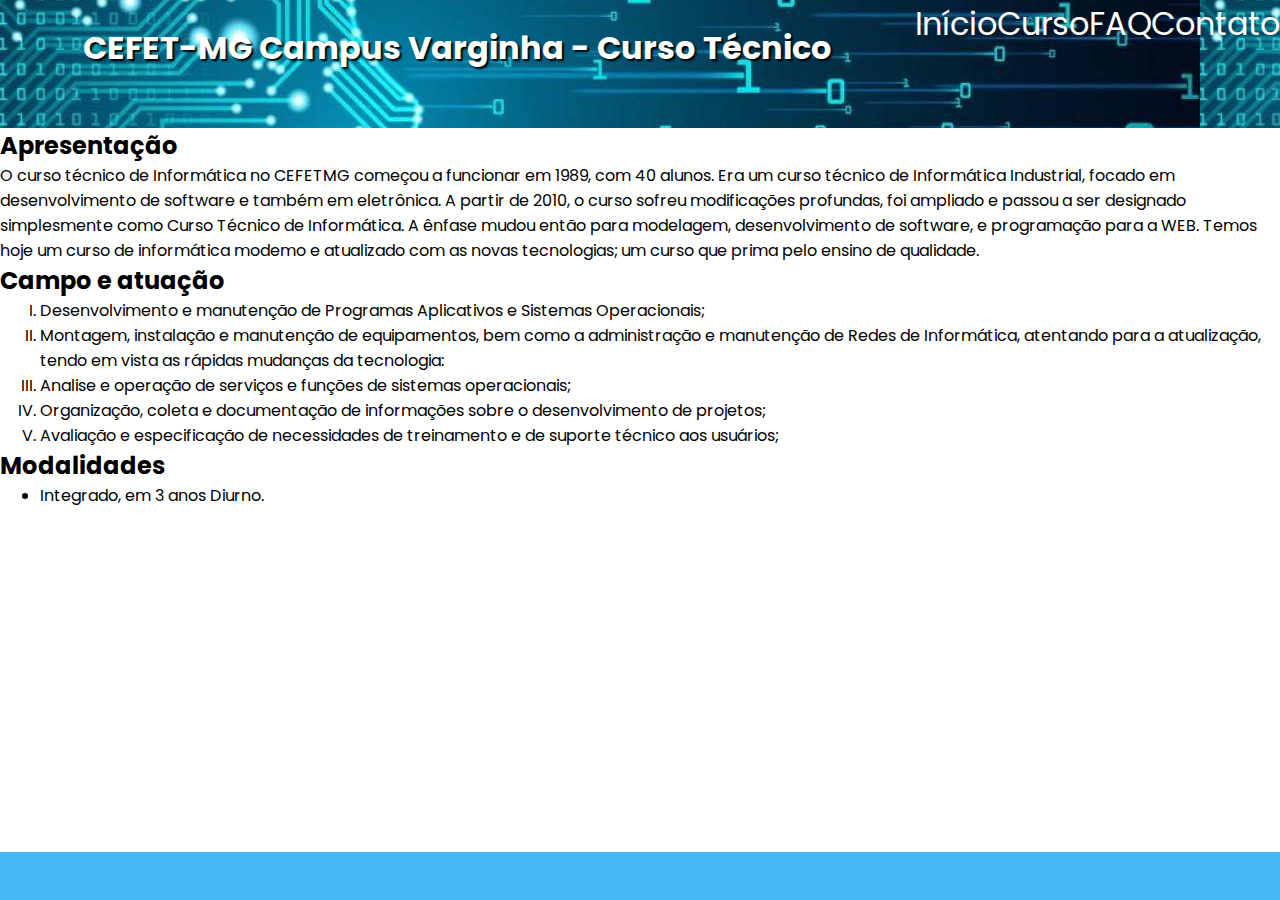
==== index.html @ 42fa2f89 "planilhinhas" ====
<!DOCTYPE html>
<html lang="en">

<head>
    <link rel="preconnect" href="https://fonts.googleapis.com">
<link rel="preconnect" href="https://fonts.gstatic.com" crossorigin>
<link href="https://fonts.googleapis.com/css2?family=Cairo:wght@400;700&family=Poppins:ital,wght@0,400;1,500&display=swap" rel="stylesheet">
    <link href="css/estilo.css" rel="stylesheet" />
    <meta charset="UTF-8">
    <meta http-equiv="X-UA-Compatible" content="IE=edge">
    <meta name="viewport" content="width=device-width, initial-scale=1.0">
    <title>Document</title>
</head>

<body>

<header>
<h1>CEFET-MG Campus Varginha - Curso Técnico</h1>
<a href="index.html">Início</a>
<a href="./pages/curso.html" >Curso</a>
<a href="./pages/faq.html" >FAQ</a>
<a href="./pages/contato.html" >Contato</a>

</header>

    <h2>
        Apresentação
    </h2>
    <p>
        O curso técnico de Informática no CEFETMG começou a funcionar em
        1989, com 40 alunos. Era um curso técnico de Informática
        Industrial, focado em desenvolvimento de software e também
        em eletrônica. A partir de 2010, o curso sofreu modificações
        profundas, foi ampliado e passou a ser designado simplesmente
        como Curso Técnico de Informática. A ênfase mudou então para
        modelagem, desenvolvimento de software, e programação para
        a WEB. Temos hoje um curso de informática modemo e atualizado
        com as novas tecnologias; um curso que prima pelo ensino de
        qualidade.
    </p>

<h2>
    Campo e atuação
</h2>

<ol>
    <li>
  Desenvolvimento e manutenção de Programas Aplicativos e Sistemas Operacionais;<br>
</li>
<li>
 Montagem, instalação e manutenção de equipamentos, bem como a administração e manutenção de Redes de Informática, atentando para a atualização, tendo em vista as rápidas mudanças da tecnologia:<br>
</li>
<li>
 Analise e operação de serviços e funções de sistemas operacionais; <br>
</li>
<li>
 Organização, coleta e documentação de informações sobre o desenvolvimento de projetos; <br>
</li>
<li>
 Avaliação e especificação de necessidades de treinamento e de suporte técnico aos usuários; <br>
</li>

</ol>


<h2>Modalidades</h2>
<ul>
    <li>
        Integrado, em 3 anos Diurno.
    </li>
</ul>

<footer>

</footer>
</body>

</html>
---- css/estilo.css ----
* {
    border: 0;
    margin: 0;
    outline: 0;
    box-sizing: border-box;
    font-family: 'Poppins', sans-serif;
  }

:root {

    --primary: rgb(68, 184, 247);
--white: #FFF

}


ol li{
list-style-type: upper-roman;

}

header {
display: flex;

width: 100vw;
height: 8rem;
background:var(--primary);
background-image:url("../img/info.jpg");
}

header h1{
text-decoration: none;
width: 100%;
margin: 1.5rem 0rem 0rem;
text-shadow: 2px 2px 2px black;
color: var(--white);
text-align: center;
}

header a{
  display: flex;
 flex-direction: row; 
    text-decoration: none ;
    font-size: xx-large;
    display: flex;
    color:var(--white);
}

 p{
display: flexbox;
  border: 2rem;
}

footer{
  background-color: var(--primary);
  height: 3rem;
  width: 100%;
  bottom: 0;
  position: fixed;
}

table{
  border-collapse: collapse;
}

table tr th, table tr td{
  border: 0.1rem solid black;

}
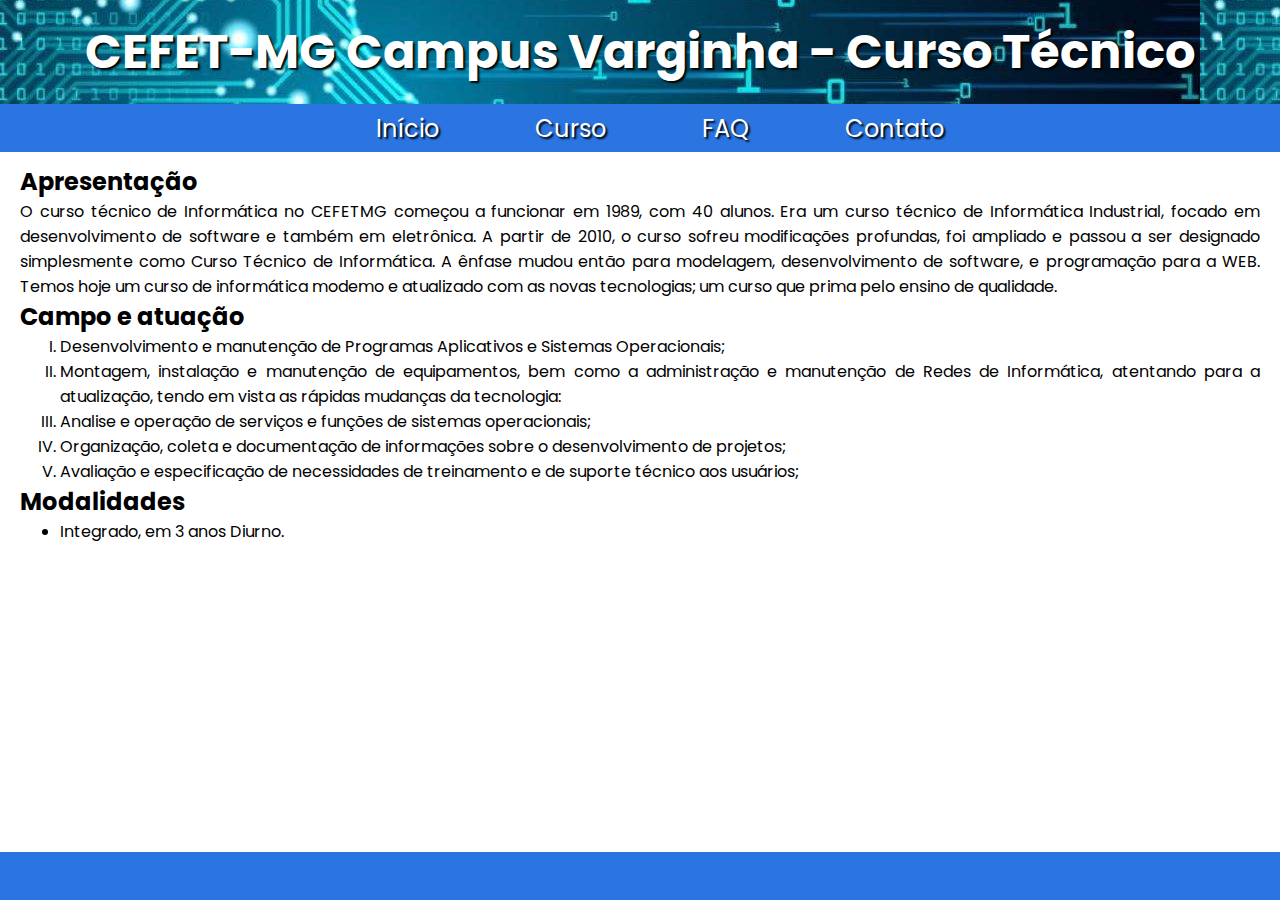
==== commit 04e58db9: "a" ====
--- a/index.html
+++ b/index.html
@@ -3,8 +3,10 @@
 
 <head>
     <link rel="preconnect" href="https://fonts.googleapis.com">
-<link rel="preconnect" href="https://fonts.gstatic.com" crossorigin>
-<link href="https://fonts.googleapis.com/css2?family=Cairo:wght@400;700&family=Poppins:ital,wght@0,400;1,500&display=swap" rel="stylesheet">
+    <link rel="preconnect" href="https://fonts.gstatic.com" crossorigin>
+    <link
+        href="https://fonts.googleapis.com/css2?family=Cairo:wght@400;700&family=Poppins:ital,wght@0,400;1,500&display=swap"
+        rel="stylesheet">
     <link href="css/estilo.css" rel="stylesheet" />
     <meta charset="UTF-8">
     <meta http-equiv="X-UA-Compatible" content="IE=edge">
@@ -14,15 +16,22 @@
 
 <body>
 
-<header>
-<h1>CEFET-MG Campus Varginha - Curso Técnico</h1>
-<a href="index.html">Início</a>
-<a href="./pages/curso.html" >Curso</a>
-<a href="./pages/faq.html" >FAQ</a>
-<a href="./pages/contato.html" >Contato</a>
+    <header>
+      
+        <h1>CEFET-MG Campus Varginha - Curso Técnico</h1>
+        
+        <nav class="nave">
+            <ul>
+             <li>  <a href="index.html">Início</a> </li> 
+             <li>    <a href="./pages/curso.html">Curso</a> </li> 
+             <li>    <a href="./pages/faq.html">FAQ</a> </li> 
+             <li>   <a href="./pages/contato.html">Contato</a> </li> 
+            </ul>
 
-</header>
+        </nav>
 
+    </header>
+<main>
     <h2>
         Apresentação
     </h2>
@@ -39,40 +48,42 @@
         qualidade.
     </p>
 
-<h2>
-    Campo e atuação
-</h2>
+    <h2>
+        Campo e atuação
+    </h2>
 
-<ol>
-    <li>
-  Desenvolvimento e manutenção de Programas Aplicativos e Sistemas Operacionais;<br>
-</li>
-<li>
- Montagem, instalação e manutenção de equipamentos, bem como a administração e manutenção de Redes de Informática, atentando para a atualização, tendo em vista as rápidas mudanças da tecnologia:<br>
-</li>
-<li>
- Analise e operação de serviços e funções de sistemas operacionais; <br>
-</li>
-<li>
- Organização, coleta e documentação de informações sobre o desenvolvimento de projetos; <br>
-</li>
-<li>
- Avaliação e especificação de necessidades de treinamento e de suporte técnico aos usuários; <br>
-</li>
+    <ol>
+        <li>
+            Desenvolvimento e manutenção de Programas Aplicativos e Sistemas Operacionais;<br>
+        </li>
+        <li>
+            Montagem, instalação e manutenção de equipamentos, bem como a administração e manutenção de Redes de
+            Informática, atentando para a atualização, tendo em vista as rápidas mudanças da tecnologia:<br>
+        </li>
+        <li>
+            Analise e operação de serviços e funções de sistemas operacionais; <br>
+        </li>
+        <li>
+            Organização, coleta e documentação de informações sobre o desenvolvimento de projetos; <br>
+        </li>
+        <li>
+            Avaliação e especificação de necessidades de treinamento e de suporte técnico aos usuários; <br>
+        </li>
 
-</ol>
+    </ol>
 
 
-<h2>Modalidades</h2>
-<ul>
-    <li>
-        Integrado, em 3 anos Diurno.
-    </li>
-</ul>
+    <h2>Modalidades</h2>
+    <ul>
+        <li>
+            Integrado, em 3 anos Diurno.
+        </li>
+    </ul>
+</main>
+    <footer>
 
-<footer>
+    </footer>
 
-</footer>
 </body>
 
 </html>--- a/css/estilo.css
+++ b/css/estilo.css
@@ -1,54 +1,90 @@
 * {
-    border: 0;
-    margin: 0;
-    outline: 0;
-    box-sizing: border-box;
-    font-family: 'Poppins', sans-serif;
+  border: 0;
+  margin: 0;
+  outline: 0;
+  box-sizing: border-box;
+  font-family: 'Poppins', sans-serif;
+
   }
 
 :root {
 
-    --primary: rgb(68, 184, 247);
+    --primary: #2B75E2;
 --white: #FFF
 
 }
 
+section a{
+text-decoration: none;
+color: black;
+} 
+
+section{
+  height:100vh;
+  }
 
 ol li{
 list-style-type: upper-roman;
 
 }
 
-header {
-display: flex;
+header{
+  height: 9rem;
+  background-image: url(../img/info.jpg);
+  font-size: x-large;
+  color: var(--white);
+  margin: 0rem 0rem 0rem;
+text-shadow: 2px 2px 2px black;
+text-align: center;
+}
+  header h1{
+    padding-bottom: 1rem;
+padding-top: 1rem;
+  }
 
-width: 100vw;
-height: 8rem;
-background:var(--primary);
-background-image:url("../img/info.jpg");
+header nav {
+  background-color: var(--primary);
+  display: flex;
+  flex-direction: row;
+  align-items: center;
+  width: 100%;
+  justify-content: center;
 }
 
-header h1{
-text-decoration: none;
-width: 100%;
-margin: 1.5rem 0rem 0rem;
-text-shadow: 2px 2px 2px black;
-color: var(--white);
-text-align: center;
+header nav ul {
+
+  
+  
+  list-style-type: none;
+  display: flex;
+  align-items: center;
+  height: 100%;
 }
 
-header a{
+header nav ul li {
+
+  padding: 1rem;
+ 
+  height: 3rem;
   display: flex;
- flex-direction: row; 
-    text-decoration: none ;
-    font-size: xx-large;
-    display: flex;
-    color:var(--white);
+  align-items: center;
 }
 
- p{
-display: flexbox;
+header nav ul li a {
+
+  margin-left: 2rem;
+  margin-right: 2rem;
+  font-size: x-large ;
+  text-decoration: none;
+  color: var(--white);
+}
+
+
+ main{
+text-align: justify;
   border: 2rem;
+  margin: 20px 20px 20px 20px;
+  justify-content: center;
 }
 
 footer{
@@ -66,4 +102,44 @@
 table tr th, table tr td{
   border: 0.1rem solid black;
 
+}
+
+
+
+button{
+width: 4rem;
+height: 4rem;
+border-radius: 50px;
+background-color: var(--primary);
+
+}
+
+input[type=text] {
+  border: 1px solid;
+
+}
+select {
+  background-color: #f1f1f1;
+}
+
+input[type=email] {
+  border: 1px solid;
+
+}
+
+fieldset {
+  display: block;
+
+  border-width: 2px;
+  border-style: solid;
+  border-color:black;
+  border-radius: 10px;
+
+}
+
+textarea{
+  border-width: 1px;
+  border-color: #000000;
+  border-style: solid;
+  border-radius: 5px;
 }